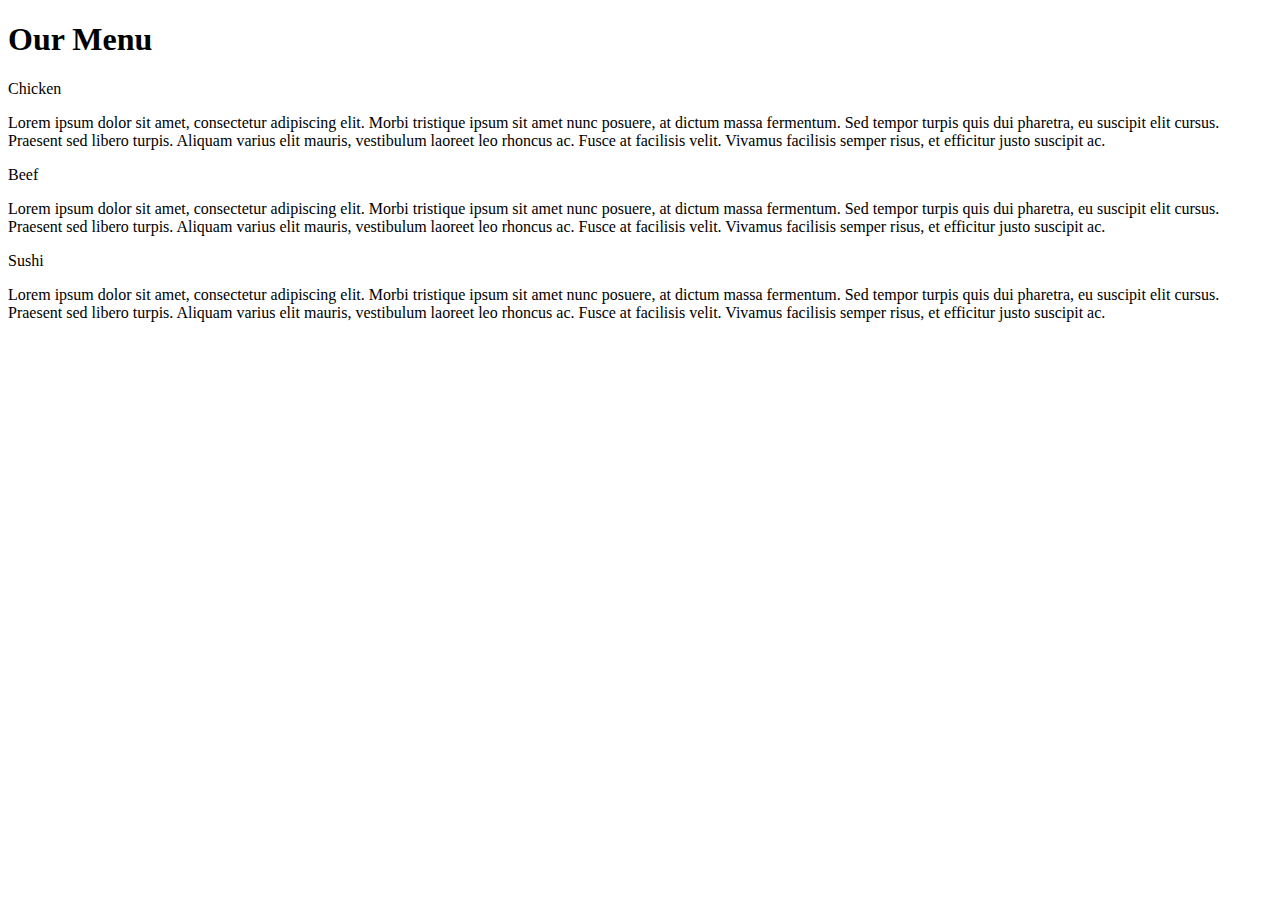
==== module 2 solution/index.html @ 487d600c "Create index.html" ====
<!DOCTYPE html>
<html>
<head>
	<meta charset="utf-8">

	<meta name="viewport" content="width=device-width, initial-scale=1">

	<link rel="stylesheet" type="text/css" href="css\styles.css">
	<title>Module 2 Solution</title>
</head>
<body>
	<h1>Our Menu</h1>
	<div class="row">
	<div class="container col-lg-4 col-md-6 col-sm-12">
		<section>
		<div id="chicken">
			Chicken
		</div>
		<p>
			Lorem ipsum dolor sit amet, consectetur adipiscing elit. Morbi tristique ipsum sit amet nunc posuere, at dictum massa fermentum. Sed tempor turpis quis dui pharetra, eu suscipit elit cursus. Praesent sed libero turpis. Aliquam varius elit mauris, vestibulum laoreet leo rhoncus ac. Fusce at facilisis velit. Vivamus facilisis semper risus, et efficitur justo suscipit ac.
		</p>
		</section>
	</div>
	<div class="container col-lg-4 col-md-6 col-sm-12">
		<section>
		<div id="beef">
			Beef
		</div>
		<p>
			Lorem ipsum dolor sit amet, consectetur adipiscing elit. Morbi tristique ipsum sit amet nunc posuere, at dictum massa fermentum. Sed tempor turpis quis dui pharetra, eu suscipit elit cursus. Praesent sed libero turpis. Aliquam varius elit mauris, vestibulum laoreet leo rhoncus ac. Fusce at facilisis velit. Vivamus facilisis semper risus, et efficitur justo suscipit ac.
		</p>
		</section>
	</div>
	<div class="container col-lg-4 col-md-12 col-sm-12">
		<section>
		<div id="sushi">
			Sushi
		</div>
		<p>
			Lorem ipsum dolor sit amet, consectetur adipiscing elit. Morbi tristique ipsum sit amet nunc posuere, at dictum massa fermentum. Sed tempor turpis quis dui pharetra, eu suscipit elit cursus. Praesent sed libero turpis. Aliquam varius elit mauris, vestibulum laoreet leo rhoncus ac. Fusce at facilisis velit. Vivamus facilisis semper risus, et efficitur justo suscipit ac.
		</p>
		</section>
	</div>
	</div>
</body>
</html>
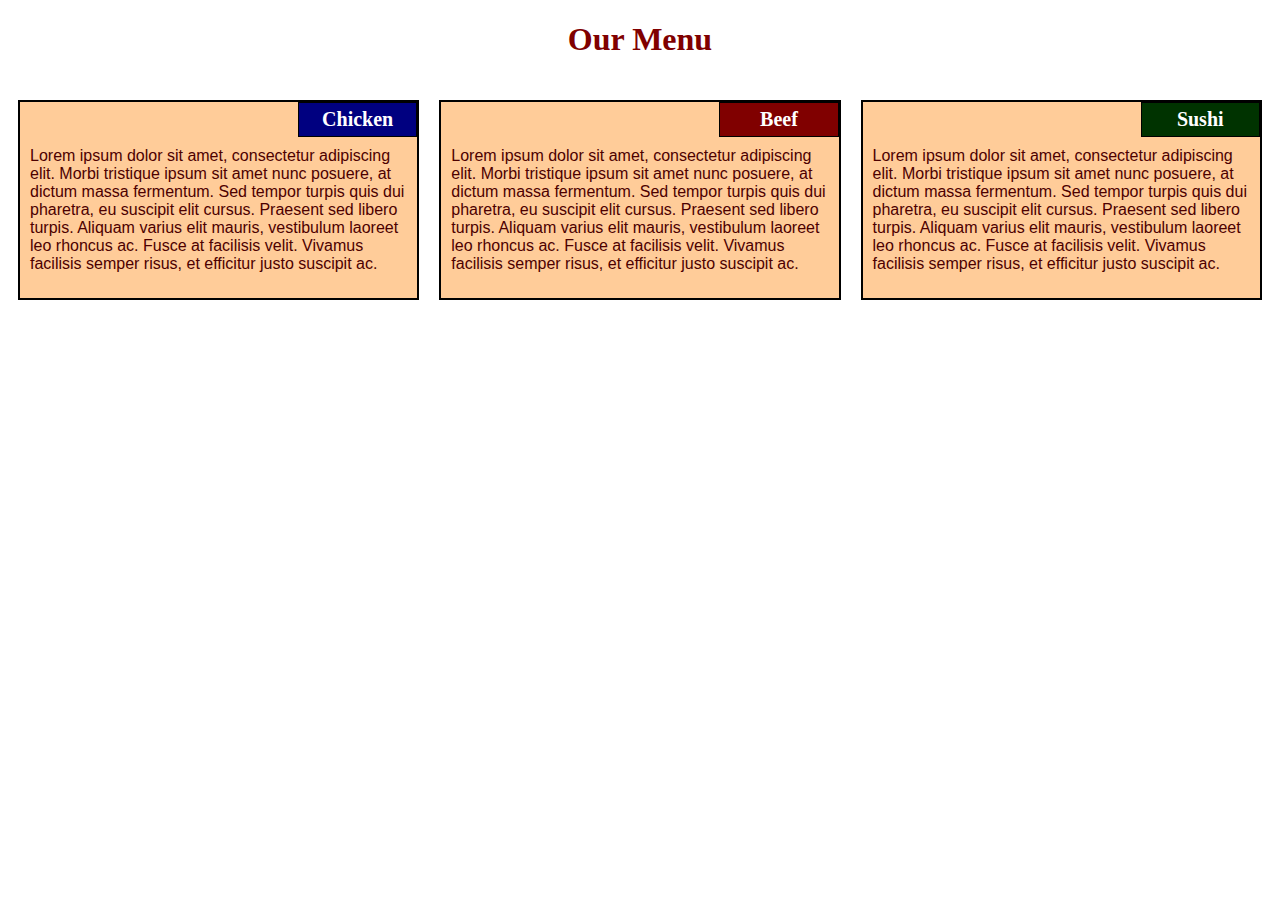
==== commit 99bb3792: "Update index.html" ====
--- a/module 2 solution/index.html
+++ b/module 2 solution/index.html
@@ -5,7 +5,7 @@
 
 	<meta name="viewport" content="width=device-width, initial-scale=1">
 
-	<link rel="stylesheet" type="text/css" href="css\styles.css">
+	<link rel="stylesheet" type="text/css" href="css/styles.css"/>
 	<title>Module 2 Solution</title>
 </head>
 <body>
--- a/module 2 solution/css/styles.css
+++ b/module 2 solution/css/styles.css
@@ -0,0 +1,225 @@
+/* Base Styles */
+h1 {
+	font-family: Horizon;
+	color: #800000;
+	text-align: center;
+}
+
+body {
+	background-image: url("img.jpg");
+
+}
+
+p {
+	padding: 10px;
+	margin: 0;
+}
+
+.row {
+  width: 100%;
+}
+
+.container {
+	border: none;
+	margin-left: auto;
+	margin-right: auto;
+	margin-top: 10px;
+	margin-bottom: 10px;
+	padding: 10px;
+}
+
+section {
+	border:	2px solid black ;
+	background-color: #ffcc99;
+	width: 100%;
+	height: 200px;
+	font-family: sans-serif;
+	color: #4d0000;
+	position: relative;
+	overflow: auto;
+}
+
+#chicken {
+  background-color: #000080;
+	border : 1px solid black;
+  color: white;
+	text-align: center;
+	width: 30%;
+	margin-left: 70%;
+	font-family: Times new roman;
+  font-size: 125%;
+	font-weight: bold;
+	margin-bottom: 0;
+	margin-top: 0;
+	padding: 5px;
+}
+
+#beef {
+  background-color: #800000;
+	border: 1px solid black;
+  color: white;
+	text-align: center;
+	width: 30%;
+	margin-left: 70%;
+	font-family: Times new roman;
+  font-size: 125%;
+	font-weight: bold;
+	margin-bottom: 0;
+	margin-top: 0;
+	padding: 5px;
+}
+
+#sushi {
+  background-color: #003300;
+	border: 1px solid black;
+  color: white;
+	text-align: center;
+	width: 30%;
+	margin-left: 70%;
+	font-family: Times new roman;
+  font-size: 125%;
+	font-weight: bold;
+	margin-bottom: 0;
+	margin-top: 0;
+	padding: 5px;
+}
+
+* {
+  box-sizing: border-box;
+}
+
+/*DESKTOP VIEW*/
+
+@media (min-width: 992px) {
+  .col-lg-1, .col-lg-2, .col-lg-3, .col-lg-4, .col-lg-5, .col-lg-6, .col-lg-7, .col-lg-8, .col-lg-9, .col-lg-10, .col-lg-11, .col-lg-12 {
+    float: left;
+  }
+
+  .col-lg-1 {
+    width: 8.33%;
+  }
+  .col-lg-2 {
+    width: 16.66%;
+  }
+  .col-lg-3 {
+    width: 25%;
+  }
+  .col-lg-4 {
+    width: 33.33%;
+  }
+  .col-lg-5 {
+    width: 41.66%;
+  }
+  .col-lg-6 {
+    width: 50%;
+  }
+  .col-lg-7 {
+    width: 58.33%;
+  }
+  .col-lg-8 {
+    width: 66.66%;
+  }
+  .col-lg-9 {
+    width: 74.99%;
+  }
+  .col-lg-10 {
+    width: 83.33%;
+  }
+  .col-lg-11 {
+    width: 91.66%;
+  }
+  .col-lg-12 {
+    width: 100%;
+  }
+
+}
+
+/* MOBILE VIEW*/
+
+@media (max-width: 768px) {
+  .col-sm-1, .col-sm-2, .col-sm-3, .col-sm-4, .col-sm-5, .col-sm-6, .col-sm-7, .col-sm-8, .col-sm-9, .col-sm-10, .col-sm-11, .col-sm-12 {
+  float: left;
+  }
+
+  .col-sm-1 {
+    width: 8.33%;
+  }
+  .col-sm-2 {
+    width: 16.66%;
+  }
+  .col-sm-3 {
+    width: 25%;
+  }
+  .col-sm-4 {
+    width: 33.33%;
+  }
+  .col-sm-5 {
+    width: 41.66%;
+  }
+  .col-sm-6 {
+    width: 50%;
+  }
+  .col-sm-7 {
+    width: 58.33%;
+  }
+  .col-sm-8 {
+    width: 66.66%;
+  }
+  .col-sm-9 {
+    width: 74.99%;
+  }
+  .col-sm-10 {
+    width: 83.33%;
+  }
+  .col-sm-11 {
+    width: 91.66%;
+  }
+  .col-sm-12 {
+    width: 100%;
+  }
+}
+
+/*TABLET VIEW*/
+
+@media (min-width: 768px) and (max-width: 991px) {
+  .col-md-1, .col-md-2, .col-md-3, .col-md-4, .col-md-5, .col-md-6, .col-md-7, .col-md-8, .col-md-9, .col-md-10, .col-md-11, .col-md-12 {
+    float: left;
+  }
+
+  .col-md-1 {
+    width: 8.33%;
+  }
+  .col-md-2 {
+    width: 16.66%;
+  }
+  .col-md-3 {
+    width: 25%;
+  }
+  .col-md-4 {
+    width: 33.33%;
+  }
+  .col-md-5 {
+    width: 41.66%;
+  }
+  .col-md-6 {
+    width: 50%;
+  }
+  .col-md-7 {
+    width: 58.33%;
+  }
+  .col-md-8 {
+    width: 66.66%;
+  }
+  .col-md-9 {
+    width: 74.99%;
+  }
+  .col-md-10 {
+    width: 83.33%;
+  }
+  .col-md-11 {
+    width: 91.66%;
+  }
+  .col-md-12 {
+    width: 100%;
+  }
+}
